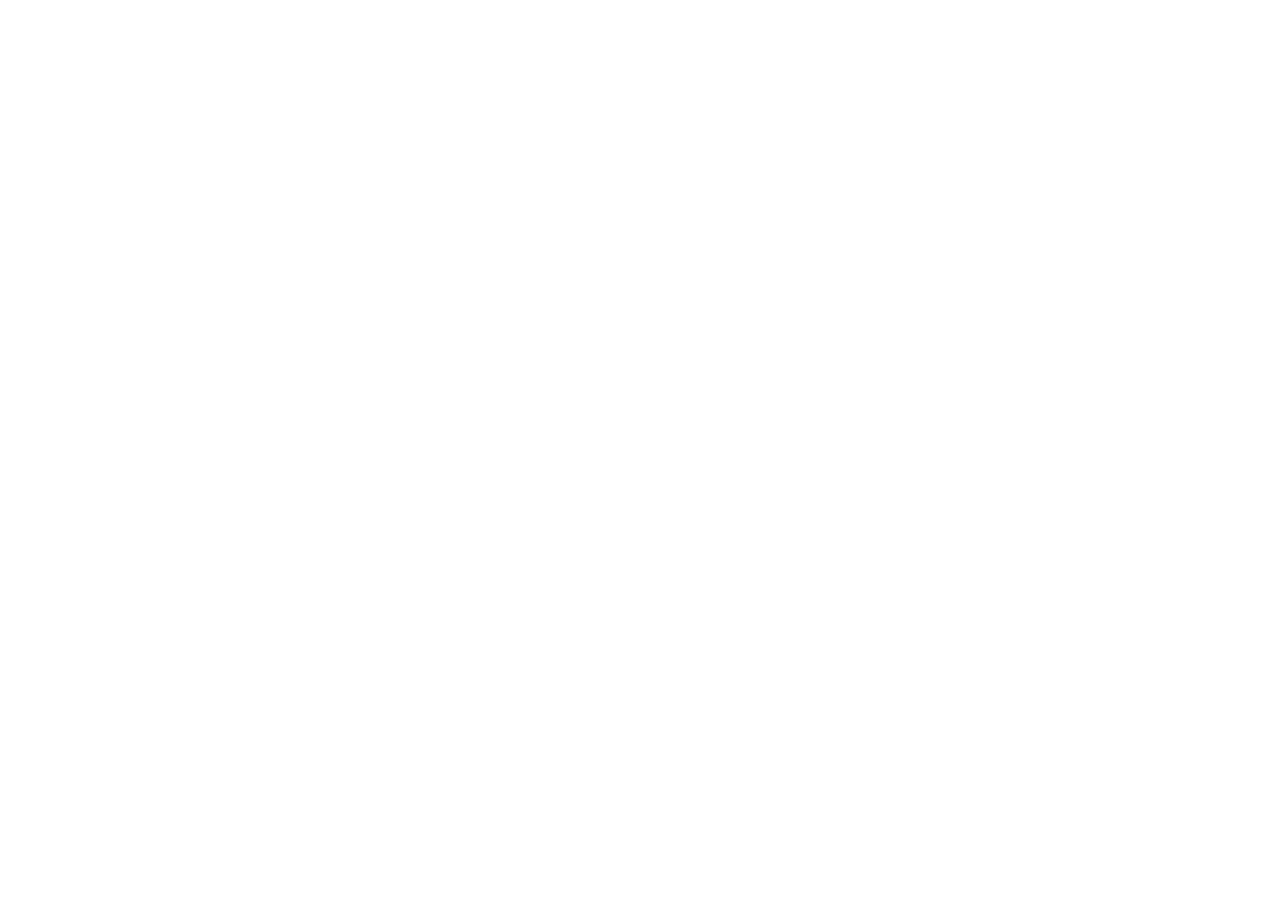
==== index.html @ 08b2180c "add maIn page" ====
<!DOCTYPE html>
<html lang="ru">
  <head>
    <meta charset="UTF-8" />
    <meta http-equiv="X-UA-Compatible" content="IE=edge" />
    <meta name="viewport" content="width=device-width, initial-scale=1.0" />
    <link rel="preconnect" href="https://fonts.googleapis.com" />
    <link rel="preconnect" href="https://fonts.gstatic.com" crossorigin />
    <link
      href="https://fonts.googleapis.com/css2?family=Caveat:wght@400;700&family=Marck+Script&display=swap"
      rel="stylesheet"
    />
    <link rel="stylesheet" href="./css/styles.css" />
    <title>Добро пожаловать!</title>
  </head>
  <body></body>
</html>
---- css/styles.css ----
/* 
font-family: 'Caveat', cursive 400;
font-family: 'Marck Script', cursive 400, 700;
*/
:root {
  --font-text: "Caveat", cursive;
  --font-title: "Marck Script", cursive;
}
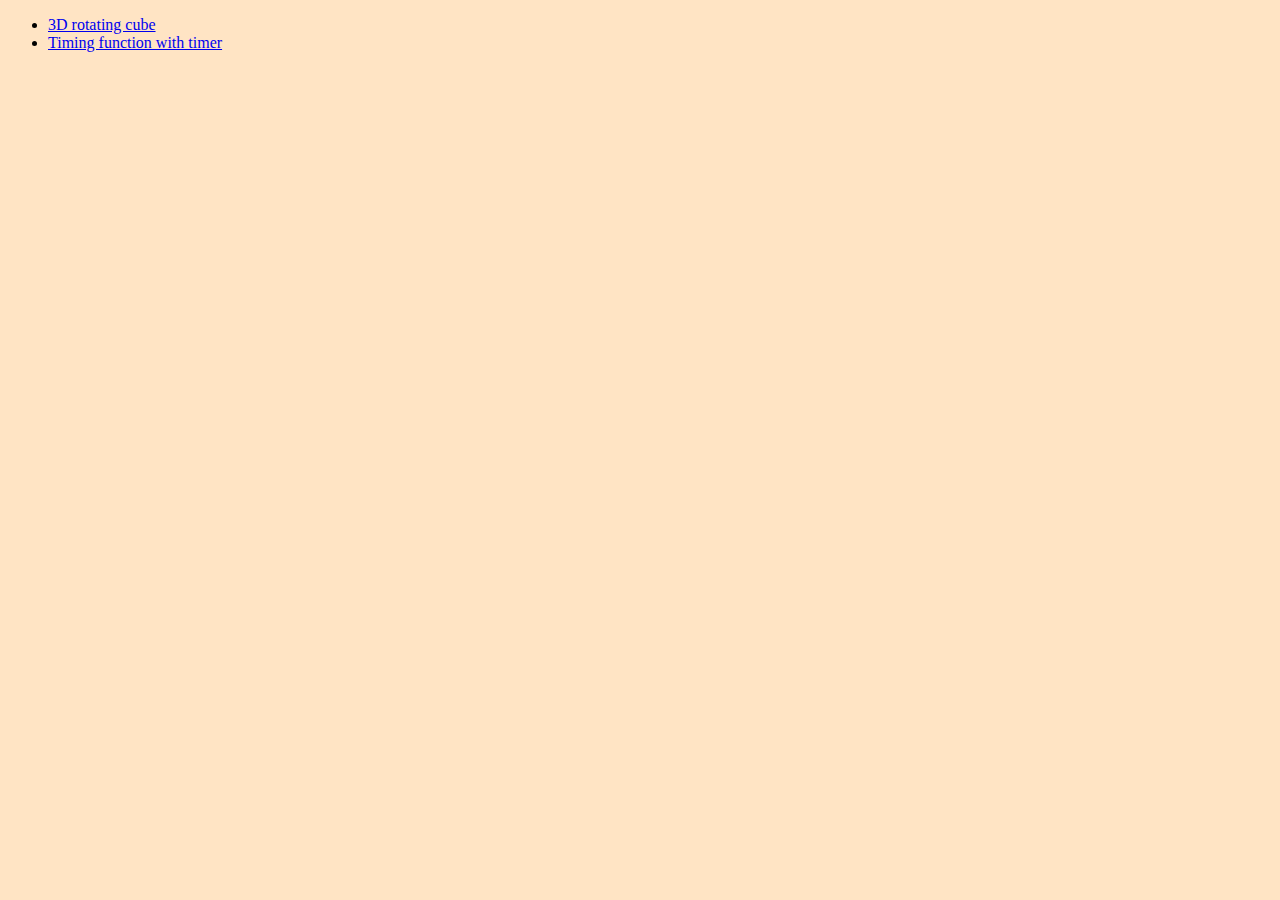
==== commit f1a9786b: "3-d cube" ====
--- a/index.html
+++ b/index.html
@@ -13,5 +13,14 @@
     <link rel="stylesheet" href="./css/styles.css" />
     <title>Добро пожаловать!</title>
   </head>
-  <body></body>
+  <body>
+    <ul>
+      <li><a href="./3d-cube.html">3D rotating cube</a></li>
+      <li>
+        <a href="./transition-timing-function.html"
+          >Timing function with timer</a
+        >
+      </li>
+    </ul>
+  </body>
 </html>
--- a/css/styles.css
+++ b/css/styles.css
@@ -6,3 +6,33 @@
   --font-text: "Caveat", cursive;
   --font-title: "Marck Script", cursive;
 }
+body {
+  background-color: bisque;
+}
+
+/* HOME BUTTON */
+.home-btn {
+  position: absolute;
+  top: 4vh;
+  left: 4vw;
+  display: block;
+
+  width: 40px;
+  height: 40px;
+  border-radius: 50%;
+  background: #fff;
+  background-image: url(../img/dom-7.png);
+  background-size: contain;
+  background-color: lightgreen;
+}
+.home-btn:hover,
+.home-btn:focus {
+  box-shadow: 0 0 5px rgba(5, 255, 150, 0.5), 0 0 10px rgba(5, 255, 150, 0.4),
+    0 0 15px rgba(5, 255, 150, 0.3), 0 0 20px rgba(5, 255, 150, 0.2),
+    0 0 25px rgba(5, 255, 150, 0.1);
+  background-color: rgba(0, 255, 255, 0.5);
+}
+.home-btn:active {
+  background-image: url(../img/dom-5.png);
+}
+/* HOME BUTTON */
